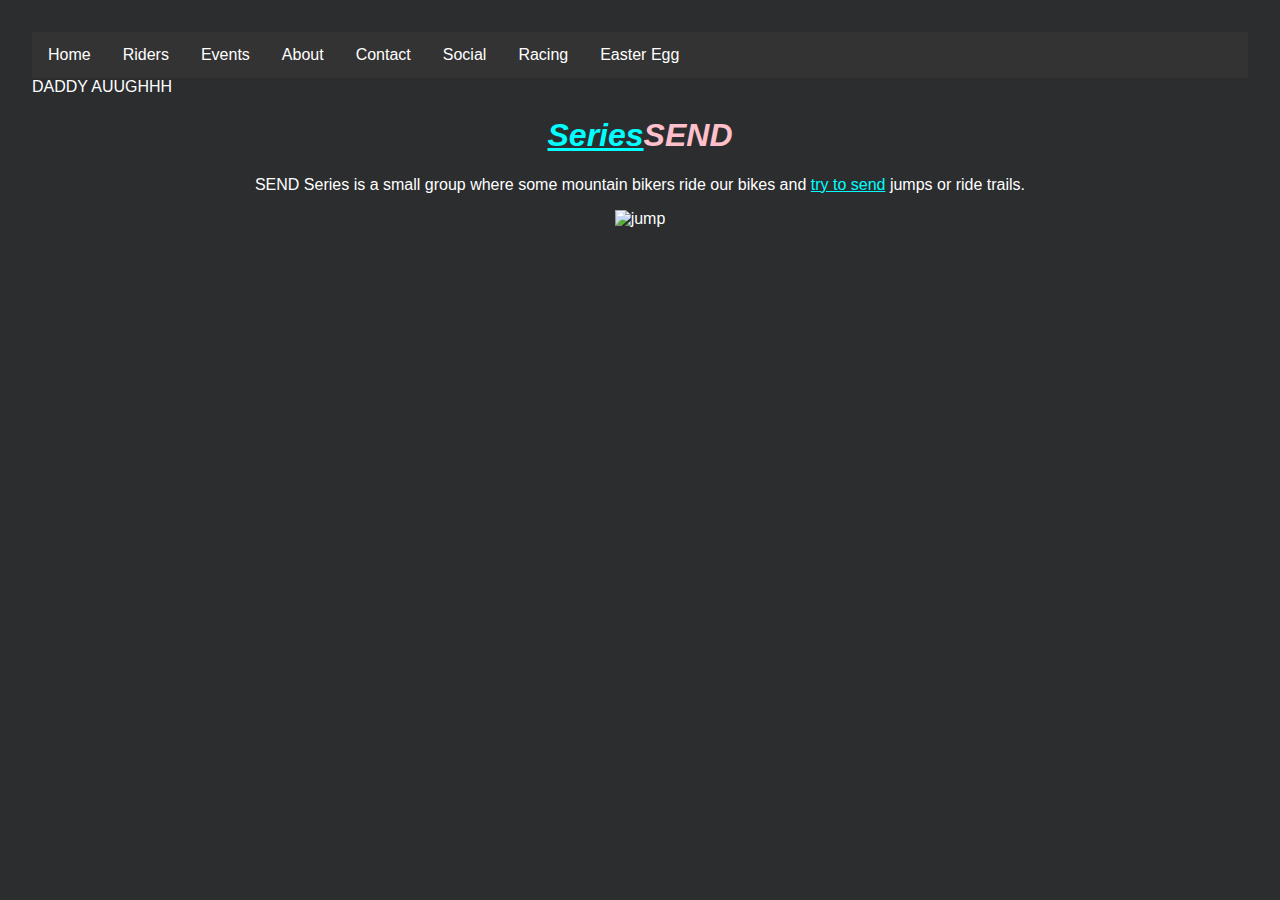
==== panzer.html @ d1c712ae "Create panzer.html" ====
<!DOCTYPE html>
<html lang="en">
  <head>
    <meta charset="utf-8">
    <meta http-equiv="X-UA-Compatible" content="IE=edge">
    <meta name="viewport" content="width=device-width, initial-scale=1">

    <title>SEND NUKES</title>
        

    <link rel="stylesheet" type="text/css" href="style.css">
    

  </head> 
  <body> 

  <ul>
  <li><a href="index.html">Home</a></li>
  <li><a href="riders.html">Riders</a></li>
  <li><a href="events.html">Events</a></li>
  <li><a href="about.html">About</a></li>
  <li><a href="contact.html">Contact</a></li>
  <li><a href="social.html">Social</a></li>
  <li><a href="redirect.html">Racing</a></li>
  <li><a href="panzer.html">Easter Egg</a></li>
</ul>DADDY AUUGHHH


    <h1><center> <a href="https://absolutsantkalla.glitch.me">Series</a>SEND</center></h1>
    
    <p>
      <center>SEND Series is a small group where some mountain bikers ride our bikes and  <a href="https://youtu.be/Gg1H5ZRR_08/">try to send</a> jumps or ride trails.</center>
    </p>

    <p>
      <center><img src="https://cdn.glitch.global/15ca1b7e-1f49-490b-8de2-cb034a500776/AAAAAAAAAAAAAHH.png?v=1651170433024" alt="jump"></center>
    </p>

    
  </body>
</html>

<!--Tom Johnson -->
<!--Carl Hedemalm -->
<!-- 19:19 2022-04-28 -->
---- style.css ----
body {
  font-family: sans-serif;
  margin: 2em;
  color: white;
  background-color: #2B2D2F;
}

h1 {
  font-style: italic;
  color:	pink;
}

h2 {
  font-style: italic;
  color:	blue;
}

ul {
  list-style-type: none;
  margin: 0;
  padding: 0;
  overflow: hidden;
  background-color: #333;
}

li {
  float: left;
}

li a {
  display: block;
  color: white;
  text-align: center;
  padding: 14px 16px;
  text-decoration: none;
}

li a:hover {
  background-color: #000;
}

a {
  color: #00FFFF;
}
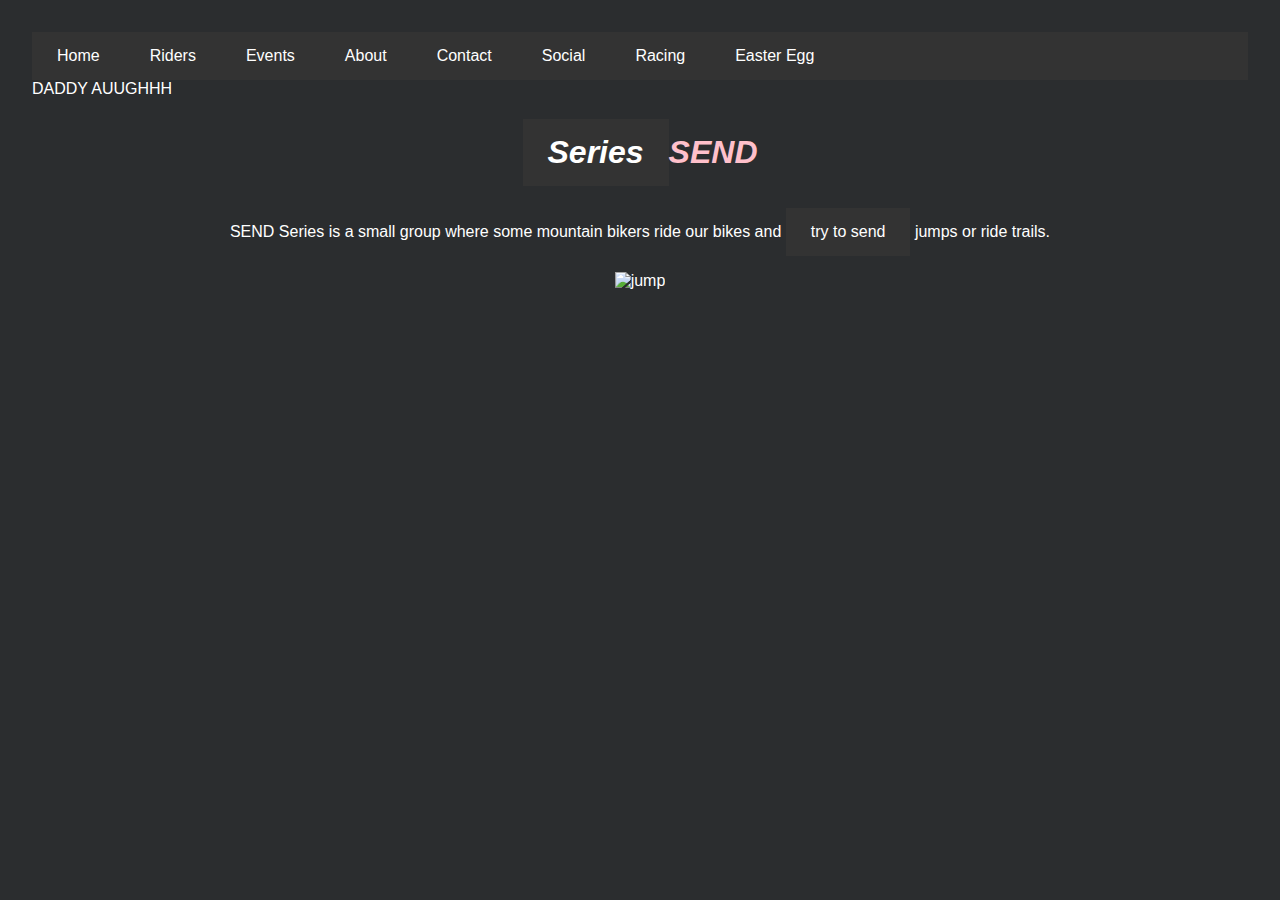
==== commit 0938f5e1: "github test" ====
--- a/panzer.html
+++ b/panzer.html
@@ -43,3 +43,4 @@
 <!--Tom Johnson -->
 <!--Carl Hedemalm -->
 <!-- 19:19 2022-04-28 -->
+<!-- github test -->--- a/style.css
+++ b/style.css
@@ -42,3 +42,16 @@
 a {
   color: #00FFFF;
 }
+
+a:link, a:visited {
+  background-color: #333;
+  color: white;
+  padding: 15px 25px;
+  text-align: center;
+  text-decoration: none;
+  display: inline-block;
+}
+
+a:hover, a:active {
+  background-color: grey;
+}
